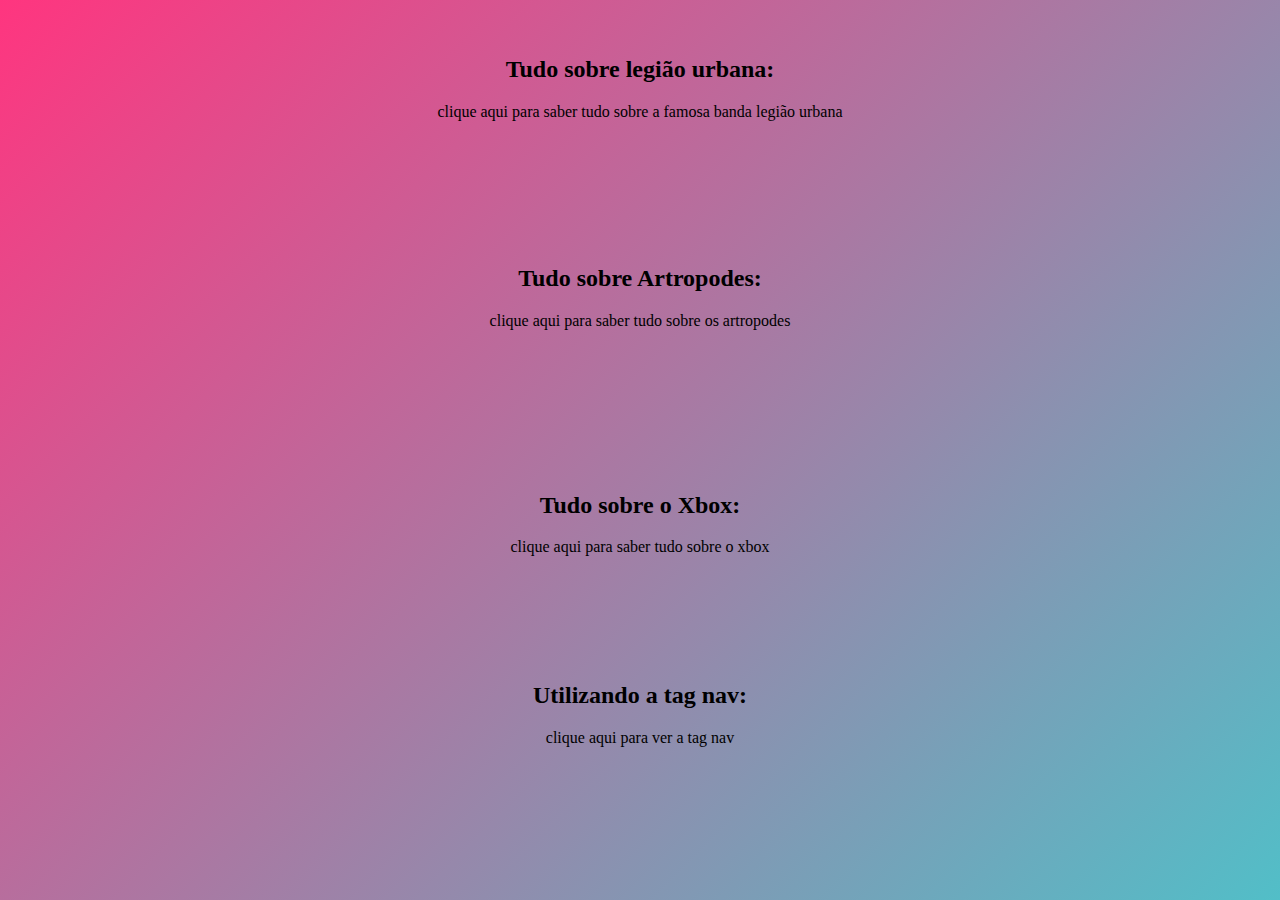
==== index.html @ 0ab4bd07 "Update index.html" ====
<!DOCTYPE html>
<html lang="pt-br">
  <head>
    <title>Todas as minhas paginas</title>
    <meta charset="utf-8">
  </head>

  <link rel="stylesheet" href="conexo.css" >
  <font color="#000000">
  <body bgcolor="blue" >
    <div class="bg" >
        <br>
        <br>
        <h2> Tudo sobre legião urbana: </h2>
        <a style="text-decoration:none" href="Legiaourbana/legião.html"><p><span>clique aqui para saber tudo sobre a famosa banda legião urbana</span></p></a>
        <br>
        <br>
        <br>
        <br>
        <br>
        <br>
        <h2>Tudo sobre Artropodes: </h2>
        <a  style="text-decoration:none" href="bichos/ATTT.html"><p>clique aqui para saber tudo sobre os artropodes</p></a>
        <br>
        <br>
        <br>
        <br>
        <br>
        <br>
        <br>
        <h2>Tudo sobre o Xbox: </h2>
        <a style="text-decoration:none" href="xbox/home.html"><p>clique aqui para saber tudo sobre o xbox</p></a>
        <br>
        <br>
        <br>
        <br>
        <br>
        <h2>Utilizando a tag nav: </h2>
        <a style="text-decoration:none" href="https://tarlos40.github.io/nav-simple/"><p>clique aqui para ver a tag nav</p></a>
    </div>
    </font>
  </body>
</html>
---- conexo.css ----
span{
   color: black;
}
a {
   color: black;
}
a:visited {
    color: black;
}
a:hover {
    color: black;
}

a:active {
    color: black;
}

body {
  margin: 0;
  padding: 0;
  color: black;
}

.bg {
  width: 100%;
  height: 100vh;
  color: black;
  text-align: center;
  white-space: normal;
  justify-content: center;
  align-items: center;
  background-size: 300% 300%;
  background-image: linear-gradient(-45deg, rgb(255, 0, 221) 0%, rgb(146, 10, 114) 25%, rgb(0, 255, 234) 51%, #ff357f 100%);
  -webkit-animation: AnimateBG 20s ease infinite;
          animation: AnimateBG 20s ease infinite;
}
@-webkit-keyframes AnimateBG {
  0% {
    background-position: 0% 50%;
  }
  50% {
    background-position: 100% 50%;
  }
  100% {
    background-position: 0% 50%;
  }
}

@keyframes AnimateBG {
  0% {
    background-position: 0% 50%;
  }
  50% {
    background-position: 100% 50%;
  }
  100% {
    background-position: 0% 50%;
  }
}
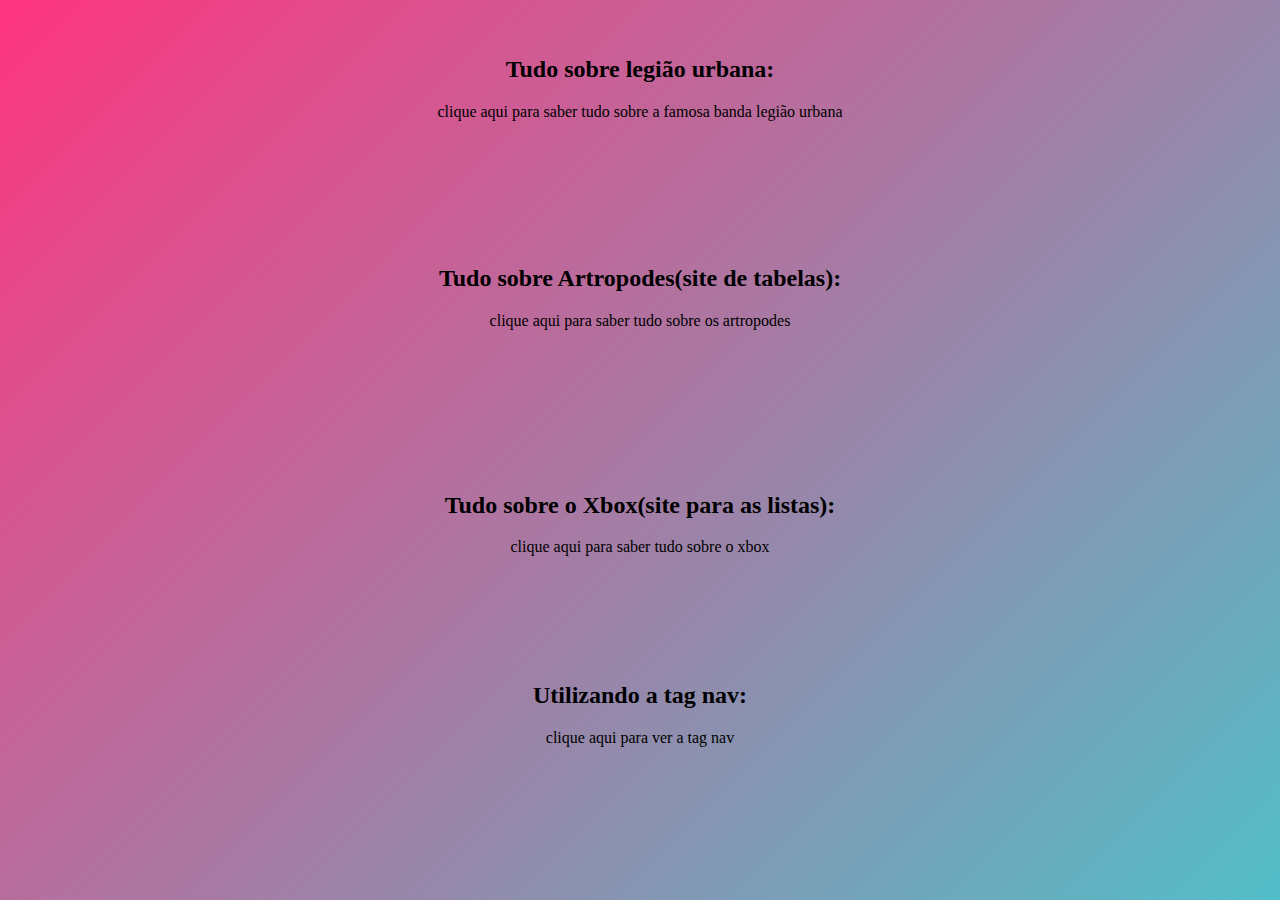
==== commit fec173a2: "Update index.html" ====
--- a/index.html
+++ b/index.html
@@ -19,7 +19,7 @@
         <br>
         <br>
         <br>
-        <h2>Tudo sobre Artropodes: </h2>
+        <h2>Tudo sobre Artropodes(site de tabelas): </h2>
         <a  style="text-decoration:none" href="bichos/ATTT.html"><p>clique aqui para saber tudo sobre os artropodes</p></a>
         <br>
         <br>
@@ -28,7 +28,7 @@
         <br>
         <br>
         <br>
-        <h2>Tudo sobre o Xbox: </h2>
+        <h2>Tudo sobre o Xbox(site para as listas): </h2>
         <a style="text-decoration:none" href="xbox/home.html"><p>clique aqui para saber tudo sobre o xbox</p></a>
         <br>
         <br>
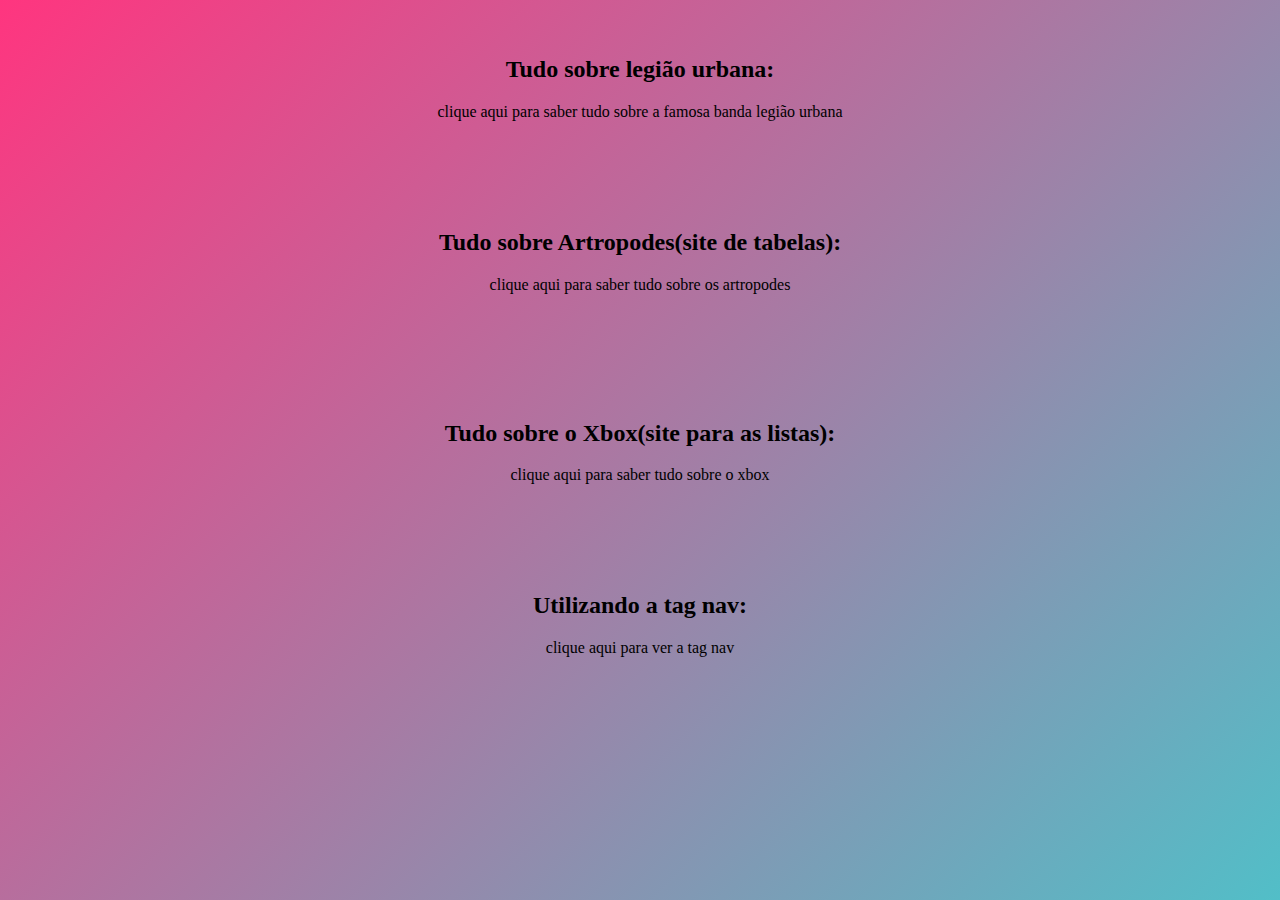
==== commit ff67d414: "Update index.html" ====
--- a/index.html
+++ b/index.html
@@ -12,9 +12,7 @@
         <br>
         <br>
         <h2> Tudo sobre legião urbana: </h2>
-        <a style="text-decoration:none" href="Legiaourbana/legião.html"><p><span>clique aqui para saber tudo sobre a famosa banda legião urbana</span></p></a>
-        <br>
-        <br>
+        <a style="text-decoration:none" href="Legiaourbana/legião.html"><p>clique aqui para saber tudo sobre a famosa banda legião urbana</p></a>
         <br>
         <br>
         <br>
@@ -26,11 +24,8 @@
         <br>
         <br>
         <br>
-        <br>
-        <br>
         <h2>Tudo sobre o Xbox(site para as listas): </h2>
         <a style="text-decoration:none" href="xbox/home.html"><p>clique aqui para saber tudo sobre o xbox</p></a>
-        <br>
         <br>
         <br>
         <br>
--- a/conexo.css
+++ b/conexo.css
@@ -1,30 +1,15 @@
-span{
-   color: black;
-}
+
 a {
    color: black;
 }
-a:visited {
-    color: black;
-}
-a:hover {
-    color: black;
-}
-
-a:active {
-    color: black;
-}
-
 body {
   margin: 0;
   padding: 0;
-  color: black;
 }
 
 .bg {
   width: 100%;
   height: 100vh;
-  color: black;
   text-align: center;
   white-space: normal;
   justify-content: center;
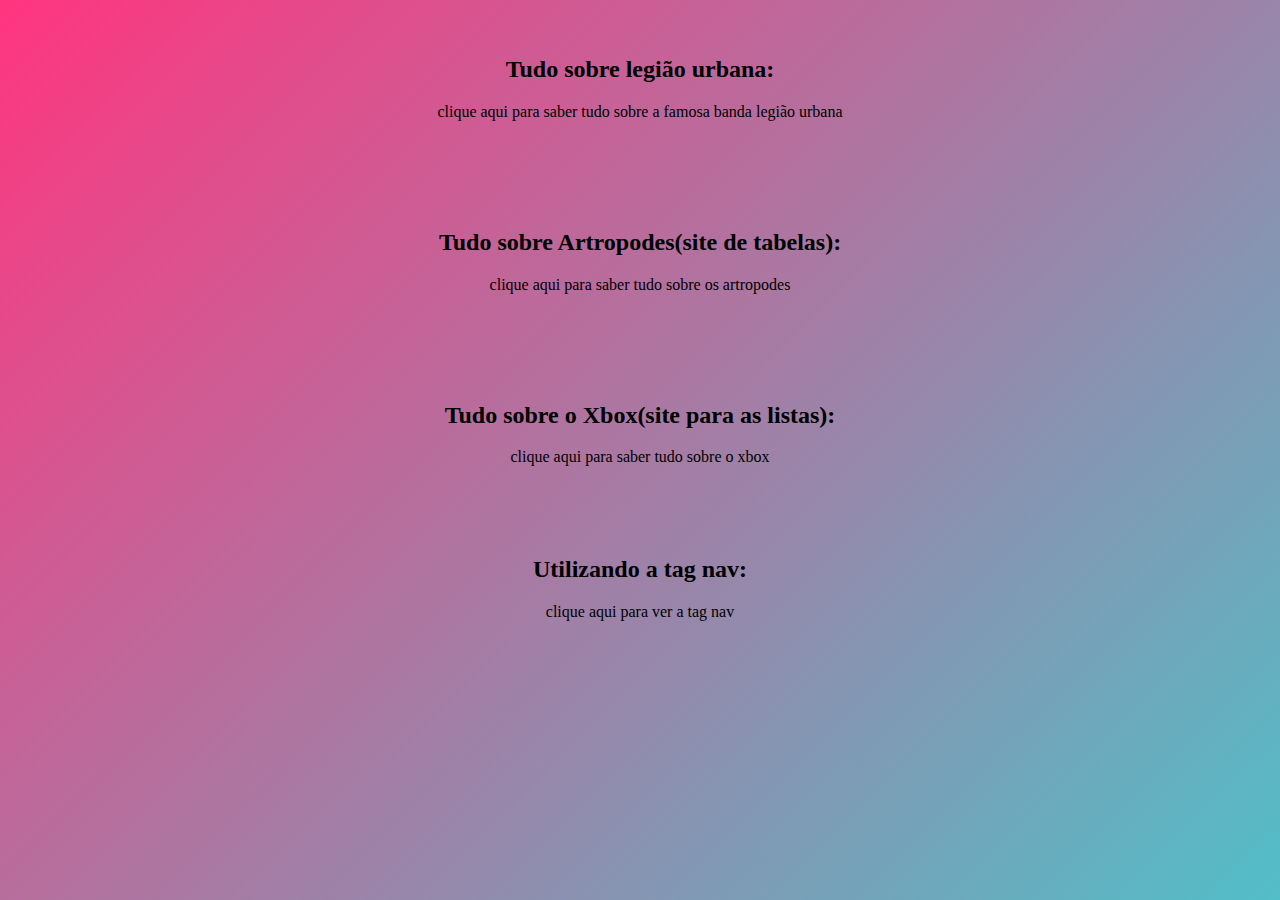
==== commit 330473f6: "Update index.html" ====
--- a/index.html
+++ b/index.html
@@ -23,10 +23,8 @@
         <br>
         <br>
         <br>
-        <br>
         <h2>Tudo sobre o Xbox(site para as listas): </h2>
         <a style="text-decoration:none" href="xbox/home.html"><p>clique aqui para saber tudo sobre o xbox</p></a>
-        <br>
         <br>
         <br>
         <br>
